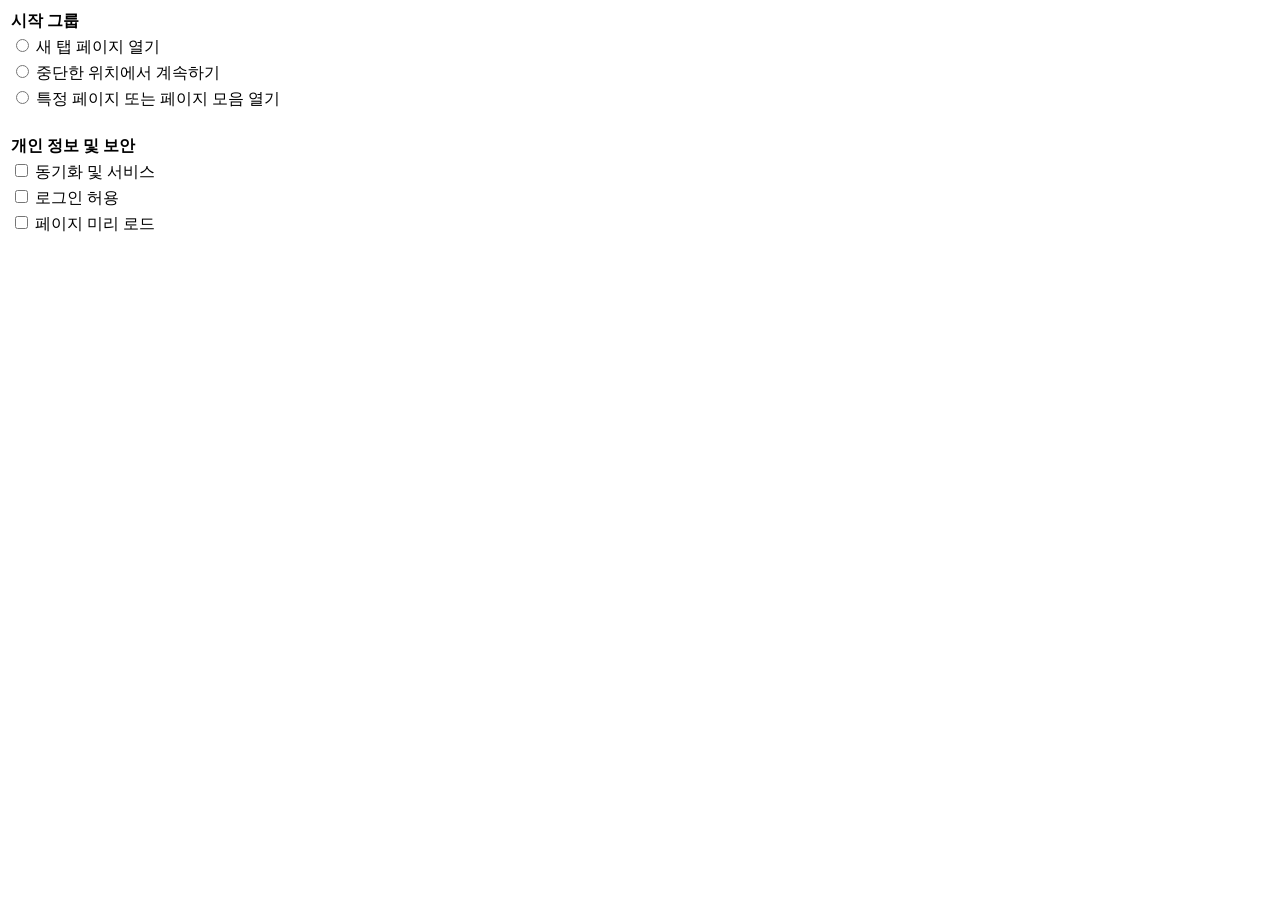
==== ch4ex10.html @ 1b2c5b5f "3주차 과제 9,10,11" ====
<!DOCTYPE html>
<html lang="en">
<head>
    <title>문제10</title>
</head>
<body>
    <form>
        <table>
                <tr><td><b>시작 그룹</b></td></tr>
                <tr><td>
                    <input type="radio" id="ntab" name="start">
                    <label for="ntab">새 탭 페이지 열기</label>
                </td></tr>
                <tr><td>
                    <input type="radio" id="stab" name="start">
                    <label for="etab">중단한 위치에서 계속하기</label>
                </td></tr>
                <tr><td>
                    <input type="radio" id="etab" name="start">
                    <label for="etab">특정 페이지 또는 페이지 모음 열기</label>
                </td></tr>
                
                <tr><td>&nbsp;</td></tr>

                <tr><td><b>개인 정보 및 보안</b></td></tr>
                <tr><td>
                    <input type="checkbox" id="service" name="pv">
                    <label for="service">동기화 및 서비스</label>
                </td></tr>
                <tr><td>
                    <input type="checkbox" id="login" name="pv">
                    <label for="login">로그인 허용</label>
                </td></tr>
                            <tr><td>
                    <input type="checkbox" id="load" name="pv">
                    <label for="sv">페이지 미리 로드</label>
                </td></tr>
        </table>
    </form>
</body>
</html>
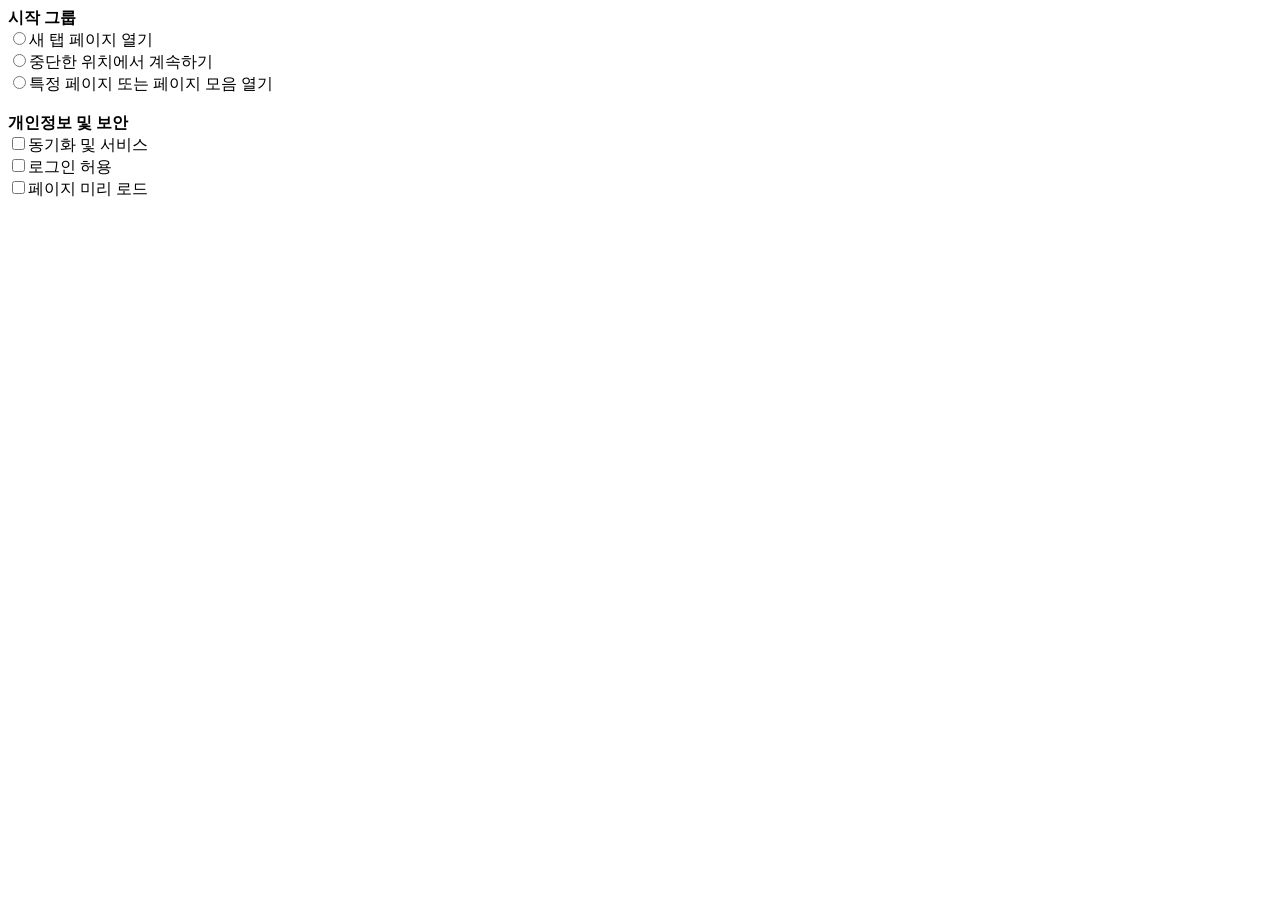
==== commit 9b13e896: "ch4ex10.html" ====
--- a/ch4ex10.html
+++ b/ch4ex10.html
@@ -5,37 +5,15 @@
 </head>
 <body>
     <form>
-        <table>
-                <tr><td><b>시작 그룹</b></td></tr>
-                <tr><td>
-                    <input type="radio" id="ntab" name="start">
-                    <label for="ntab">새 탭 페이지 열기</label>
-                </td></tr>
-                <tr><td>
-                    <input type="radio" id="stab" name="start">
-                    <label for="etab">중단한 위치에서 계속하기</label>
-                </td></tr>
-                <tr><td>
-                    <input type="radio" id="etab" name="start">
-                    <label for="etab">특정 페이지 또는 페이지 모음 열기</label>
-                </td></tr>
-                
-                <tr><td>&nbsp;</td></tr>
+        <b>시작 그룹</b><br>
+        <input type="radio" name="start">새 탭 페이지 열기<br>
+        <input type="radio" name="start">중단한 위치에서 계속하기<br>
+        <input type="radio" name="start">특정 페이지 또는 페이지 모음 열기<br><br>
 
-                <tr><td><b>개인 정보 및 보안</b></td></tr>
-                <tr><td>
-                    <input type="checkbox" id="service" name="pv">
-                    <label for="service">동기화 및 서비스</label>
-                </td></tr>
-                <tr><td>
-                    <input type="checkbox" id="login" name="pv">
-                    <label for="login">로그인 허용</label>
-                </td></tr>
-                            <tr><td>
-                    <input type="checkbox" id="load" name="pv">
-                    <label for="sv">페이지 미리 로드</label>
-                </td></tr>
-        </table>
+        <b>개인정보 및 보안</b><br>
+        <input type="checkbox" name="pv">동기화 및 서비스<br>
+        <input type="checkbox" name="pv">로그인 허용<br>
+        <input type="checkbox" name="pv">페이지 미리 로드<br>
     </form>
 </body>
-</html>+</html>
